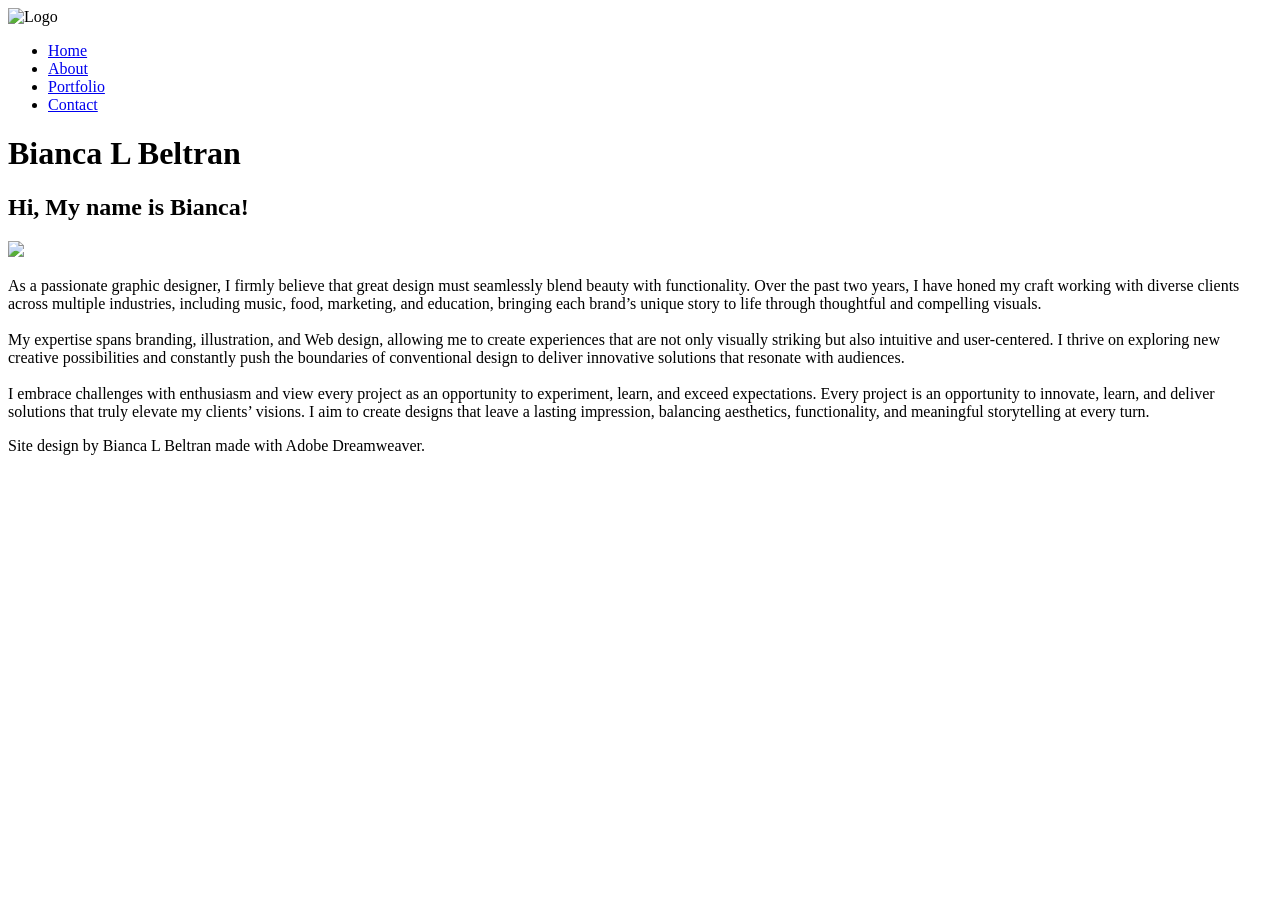
==== index.html @ ae8a14d4 "Add files via upload" ====
<!doctype html>
<html>
<head>
<meta charset="utf-8">
<title>Estatic Aesthetics Home Page</title>
<link href="CSS/style.css" rel="stylesheet" type="text/css">
</head>

<body>
	
	<div id="banner">
		<img id="bannerimg" src="images/banner.png" height="400" alt="Logo" />
	</div>
	
<nav>
  <ul>
    <li><a href="index.html" target="_self" tabindex="1" title="Link to  Home Page" >Home</a></li>
    <li><a href="about.html" target="_self" tabindex="2" title="Link to About Page">About</a></li>
    <li><a href="portfolio.html" target="_self" tabindex="3" title="Link to Portfolio Page">Portfolio</a></li>
    <li><a href="contact.html" target="_self" tabindex="4" title="Link to Contact Page">Contact</a></li>
  </ul>
</nav>
<div id="body">
<h1>Bianca L Beltran</h1>
        <h2>Hi, My name is Bianca!</h2>
		<img id="bio" src="images/bioimage.jpg" height="400">
        <p id="home">
As a passionate graphic designer, I firmly believe that great design must seamlessly blend beauty with functionality. Over the past two years, I have honed my craft working with diverse clients across multiple industries, including music, food, marketing, and education, bringing each brand’s unique story to life through thoughtful and compelling visuals.<br>
<br>
My expertise spans branding, illustration, and Web design, allowing me to create experiences that are not only visually striking but also intuitive and user-centered. I thrive on exploring new creative possibilities and constantly push the boundaries of conventional design to deliver innovative solutions that resonate with audiences.<br>
<br>
I embrace challenges with enthusiasm and view every project as an opportunity to experiment, learn, and exceed expectations. Every project is an opportunity to innovate, learn, and deliver solutions that truly elevate my clients’ visions. I aim to create designs that leave a lasting impression, balancing aesthetics, functionality, and meaningful storytelling at every turn.<br>
</p>
	
	<footer><p>Site design&nbsp;by Bianca L Beltran made with Adobe Dreamweaver.  </p></footer>
	
	</div>	
	

	
</body>
</html>
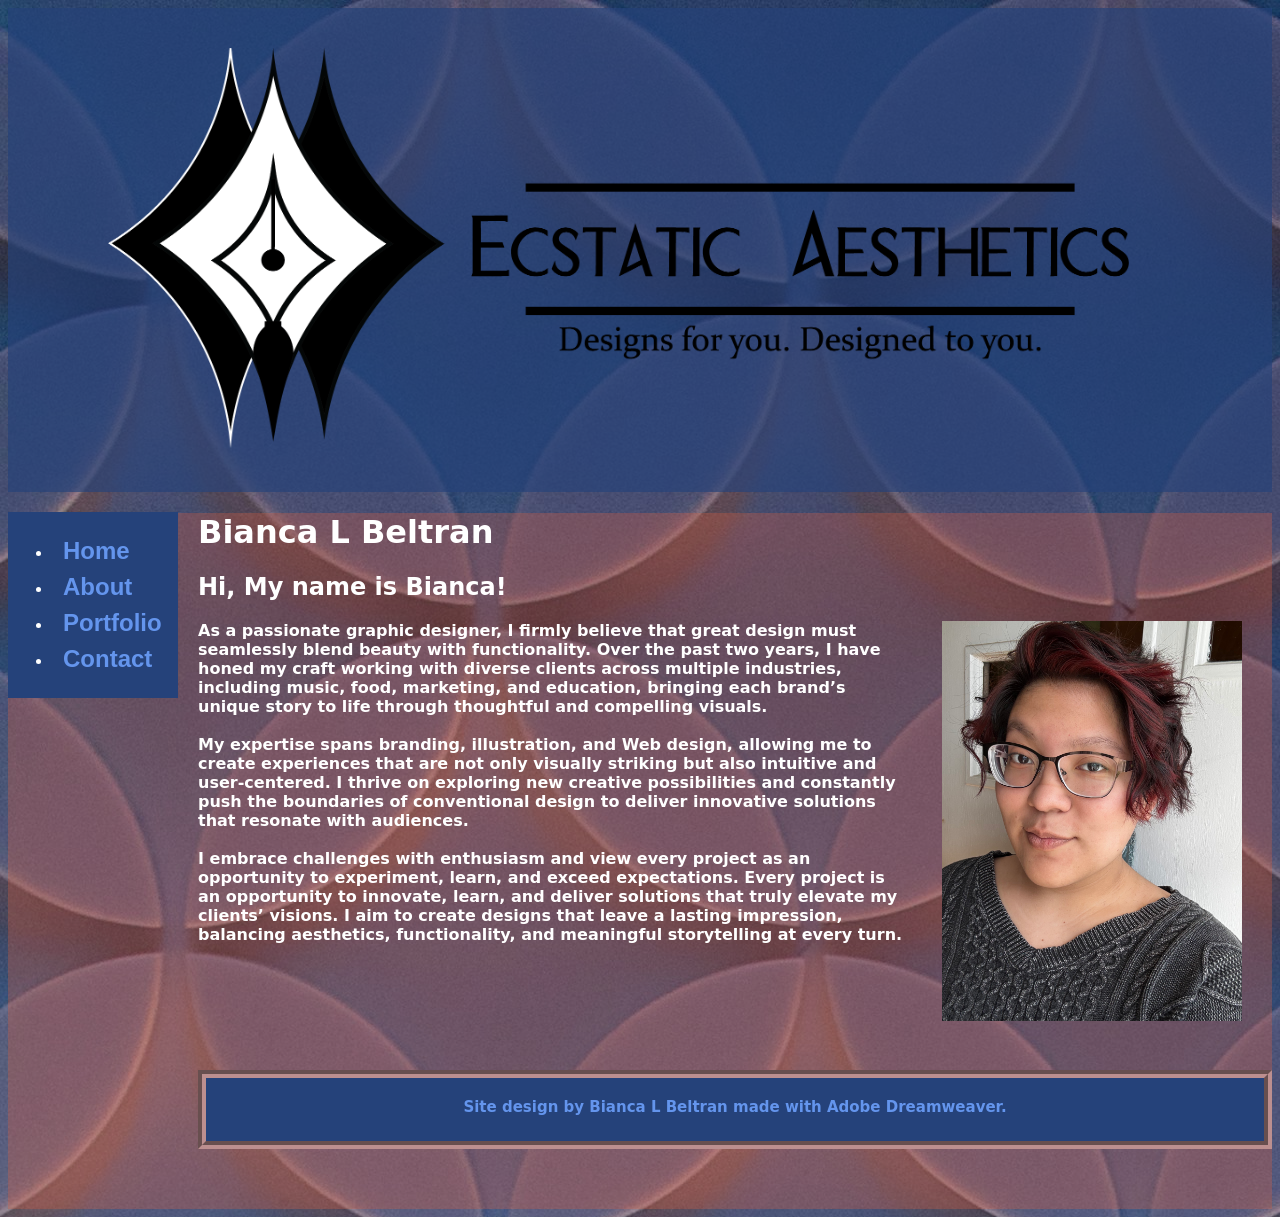
==== commit 00d4df6a: "Add files via upload" ====
--- a/index.html
+++ b/index.html
@@ -9,7 +9,7 @@
 <body>
 	
 	<div id="banner">
-		<img id="bannerimg" src="images/banner.png" height="400" alt="Logo" />
+		<img id="bannerimg" src="images/banner.png" height="400" alt="Ectatic Aesthetics Logo" />
 	</div>
 	
 <nav>
--- a/CSS/style.css
+++ b/CSS/style.css
@@ -0,0 +1,102 @@
+#home{
+	padding-bottom: 110px;
+}
+
+#resume{
+	padding: 40px 0px 40px 0px;
+	align-content: center;
+}
+
+#bannerimg{
+	margin: auto;
+	padding: 40px 0px 40px 100px;
+}
+#banner{
+		background-color: rgba(37,66,122,0.66);
+		margin-bottom: 20px;
+}
+
+body{
+	background-image: url("../images/1unsplash.jpg");
+
+}
+
+#bio{
+	float: right;
+	padding: 0px 30px 30px 30px;
+}
+
+#body{
+	padding-left: 190px;
+	background-color:rgba(220,95,60,0.30);
+	padding-bottom: 60px;
+}
+
+nav{
+	border-color: white;
+	background-color: #25427A;
+	clear: left;
+	float: left;
+	width: 160px;
+	margin-top: 0px;
+	margin-left: 0px;
+	margin-bottom: 0px;
+	padding: 5px;
+	margin-right: 15px;
+}
+nav a {
+	margin: 0;
+	padding: 10px;
+	line-height: 1.5em;
+	font-family:"Gill Sans", "Gill Sans MT", "Myriad Pro", "DejaVu Sans Condensed", Helvetica, Arial, "sans-serif";
+	font-size: 1.5em;
+	color: #FFFFFF;	
+}
+li {
+	font-family:Segoe, "Segoe UI", "DejaVu Sans", "Trebuchet MS", Verdana, "sans-serif";
+	color:white;
+	font-weight: 600;	
+}
+a:link, a:visited {
+	color:cornflowerblue;
+	text-decoration: none
+} 
+a:active, a:hover {
+	color: rosybrown;
+	text-decoration: underline
+}
+h1{
+	font-family:Segoe, "Segoe UI", "DejaVu Sans", "Trebuchet MS", Verdana, "sans-serif";
+	color:white;
+	font-weight: 600;
+	
+}
+
+h2{
+	font-family:Segoe, "Segoe UI", "DejaVu Sans", "Trebuchet MS", Verdana, "sans-serif";
+	color:white;
+	font-weight: 600;
+}
+
+p{
+	font-family:Segoe, "Segoe UI", "DejaVu Sans", "Trebuchet MS", Verdana, "sans-serif";
+	color:white;
+	font-weight: 600;
+}
+
+footer {
+	text-align: center;
+	background-color:#25427A;
+	font-size: 15px;
+	border: rosybrown groove 8px;
+
+}
+footer p {
+	color: cornflowerblue;
+	padding: 5px 0px 10px 0px;
+}
+.example {
+	height: 450px
+}
+/* CSS Document */
+
